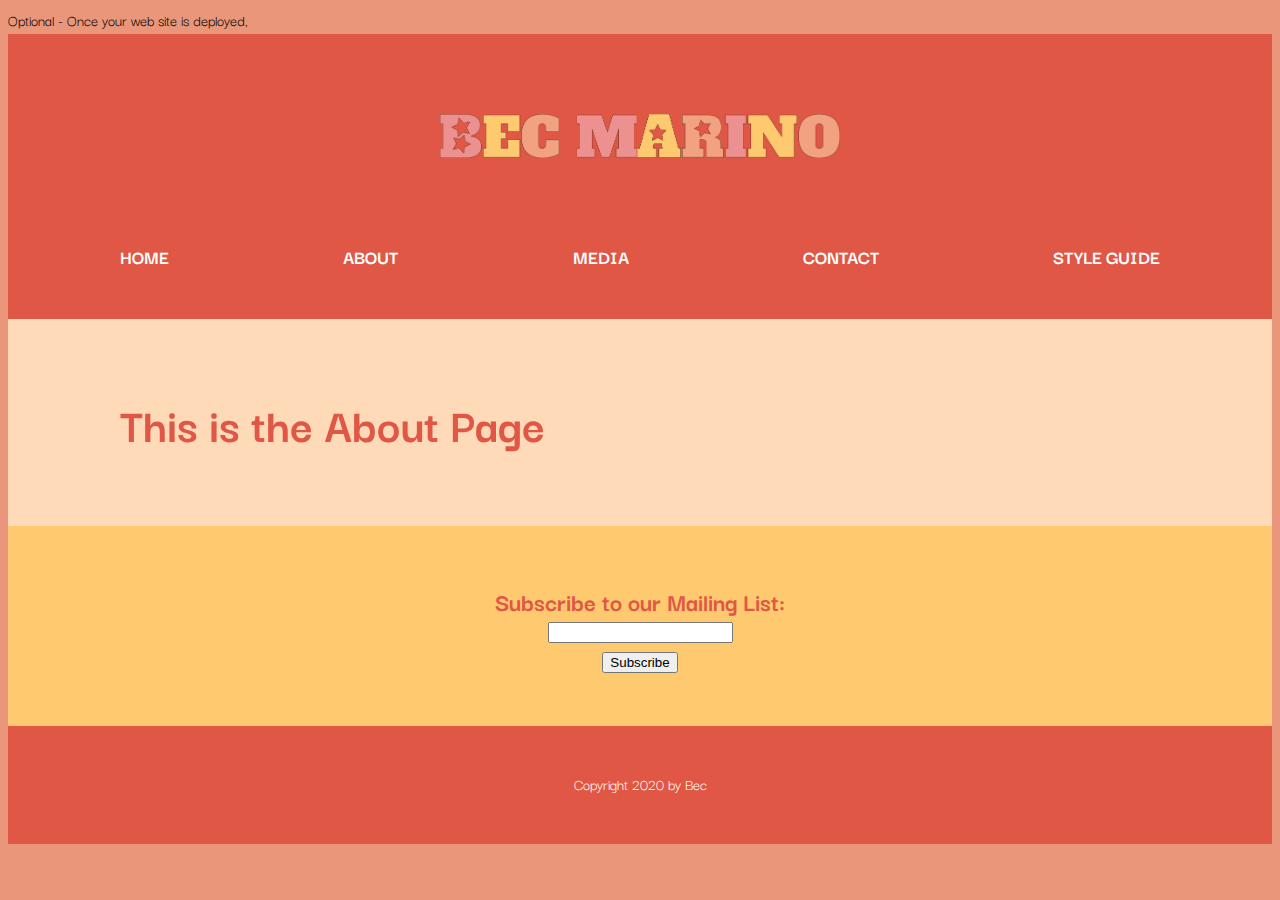
==== about.html @ 16c47560 "create about.html" ====
<!DOCTYPE html>
<html lang="en">

<head>
    <meta charset="UTF-8">
    <meta name="viewport" content="width=device-width, initial-scale=1.0">
    <title>About Me</title>

    <meta name="description" content="All about Bec Marino">

    <link rel="stylesheet" href="resources/css/style.css">

    <link rel="apple-touch-icon" sizes="180x180" href="resources/icons/apple-touch-icon.png">
    <link rel="icon" type="image/png" sizes="32x32" href="resources/icons/favicon-32x32.png">
    <link rel="icon" type="image/png" sizes="16x16" href="resources/icons/favicon-16x16.png">
    <link rel="manifest" href="resources/icons/site.webmanifest">
    <link rel="mask-icon" href="resources/icons/safari-pinned-tab.svg" color="#5bbad5">
    <link rel="shortcut icon" href="resources/icons/favicon.ico">
    <meta name="msapplication-TileColor" content="#ffc96f">
    <meta name="msapplication-config" content="resources/icons/browserconfig.xml">
    <meta name="theme-color" content="#ffc96f">
    Optional - Once your web site is deployed,

</head>

<body>

    <header>
        <div class="layout-wide">

            <div class="star-logo">
                <a href="style-guide.html">
                    <img src="resources/Images/bm-star-logo.png" alt="Bec Marino star logo" width="400px">
                </a>
            </div>

        </div>
    </header>

    <div class="navigation">

        <button class="nav-prompt">Open Navigation</button>

        <nav class="layout-wide  nav-inner">
            <ul>
                <li>
                    <a href="index.html">Home</a>
                </li>

                <li>
                    <a href="about.html">About</a>
                </li>

                <li>
                    <a href="media.html">Media</a>
                </li>

                <li>
                    <a href="contact.html">Contact</a>
                </li>

                <li>
                    <a href="style-guide.html">Style Guide</a>
                </li>
            </ul>
        </nav>

    </div>

    <main>

        <div class="layout-wide">
            <h1>This is the About Page</h1>
        </div>

    </main>

    <footer>

        <div class="subscription-wrapper">
            <div class="layout-wide">
            </div>
            <!-- Begin Mailchimp Signup Form -->

            <div id="mc_embed_signup">
                <form
                    action="https://mycollarts.us7.list-manage.com/subscribe/post?u=c79d618bffaa52b967d177b41&amp;id=2961a5f266"
                    method="post" id="mc-embedded-subscribe-form" name="mc-embedded-subscribe-form" class="validate"
                    target="_blank" novalidate>
                    <div id="mc_embed_signup_scroll">
                        <div class="mc-field-group">
                            <label for="mce-EMAIL">Subscribe to our Mailing List:
                            </label>
                            <input type="email" value="" name="EMAIL" class="required email" id="mce-EMAIL">
                        </div>

                    </div>
            </div>
            <div id="mce-responses" class="clear">
                <div class="response" id="mce-error-response" style="display:none"></div>
                <div class="response" id="mce-success-response" style="display:none"></div>
            </div>
            <!-- real people should not fill this in and expect good things - do not remove this or risk form bot signups-->
            <div style="position: absolute; left: -5000px;" aria-hidden="true"><input type="text"
                    name="b_c79d618bffaa52b967d177b41_2961a5f266" tabindex="-1" value=""></div>
            <div class="clear"><input type="submit" value="Subscribe" name="subscribe" id="mc-embedded-subscribe"
                    class="button"></div>
        </div>
        </form>
        </div>
        <script type='text/javascript' src='//s3.amazonaws.com/downloads.mailchimp.com/js/mc-validate.js'></script>
        <script
            type='text/javascript'>(function ($) { window.fnames = new Array(); window.ftypes = new Array(); fnames[0] = 'EMAIL'; ftypes[0] = 'email'; fnames[1] = 'FNAME'; ftypes[1] = 'text'; fnames[2] = 'LNAME'; ftypes[2] = 'text'; fnames[3] = 'ADDRESS'; ftypes[3] = 'address'; fnames[4] = 'PHONE'; ftypes[4] = 'phone'; fnames[5] = 'BIRTHDAY'; ftypes[5] = 'birthday'; }(jQuery)); var $mcj = jQuery.noConflict(true);</script>
        <!--End mc_embed_signup-->

        <div class="layout-wide">

            <p>Copyright 2020 by Bec</p>

        </div>

    </footer>


    <script src="resources/js/scripts.js"></script>
</body>

</html>
---- resources/css/style.css ----
/* GLOBAL DEFULTS */
@import 'http://necolas.github.io/normalize.css/8.0.1/normalize.css';

@import url('https://fonts.googleapis.com/css2?family=Bonbon&family=Candal&family=Darker+Grotesque:wght@300;400;500;600;700;800&family=Happy+Monkey&family=Syncopate:wght@400;700&display=swap');

*  {
    box-sizing: border-box;
}

body {
    background-color: darksalmon;

    font-family: 'Darker Grotesque', sans-serif;

    line-height: 1.6;
}

a {
    color: #950217;
    font-weight: bold;
}

a:hover {
    color: orangered;
}

img,
iframe {
    max-width: 100%;
}

/* HEADINGS AND TYPOGRAPHY */

h1,
h2,
h3,
h4,
h5 {
    font-family: 'Darker Grotesque', sans-serif;
    font-weight: bold;
    color: #E05745;
}

h6 {
    font-family: 'Syncopate', sans-serif;
    color: #E05745;
    font-size: 30px;
}

h7 {
    font-family: 'Syncopate', sans-serif;
    font-weight: bold;
    font-size: 40px;
    color: orangered;
}

h1,
h2,
h3,
h4,
h5 {
    font-size: 50px;
}
/* LAYOUTS */
.layout-wide  {
    max-width: 1100px;
    margin-left: auto;
    margin-right: auto;

    padding: 30px;
}

.highlight {
    font-weight: bold;
}

/* HEADER, MAIN & FOOTER */

header {
    background-color: #E05745;
    color: white;
    display: flex;
    justify-content: center;
}

.star-logo img {
        max-width: 500px;
        padding-top: 50px;
}

footer {
    background-color: #E05745;
    color: white;
    text-align: center;
}

main {
    background-color: peachpuff;
}

/* subs form */
.subscription-wrapper {
    background-color: #FFC96F;
    padding-bottom: 50px;
    line-height: 30px;
}

.subscription-wrapper label {
    color: #E05745;
    display: block;
    font-weight: bold;
    font-size: 26px;
}

/* NAVIGATION */
.navigation {
    background-color: #E05745;
}

.nav-inner ul {
    list-style: none;
    padding: 0;
}

.nav-inner li {
    text-align: center;
    text-transform: uppercase;
}

.nav-inner a {
    text-decoration: none;
    font-weight: bold;
    font-size: 20px;
    color: white;
    }
}

/* this is for mobile view */

@media screen and (max-width: 800px) {
    .nav-inner {
        max-height: 0;
        overflow: hidden;
    }

    .nav-inner.open {
        max-height: 100vh;
    }
}


/*this is for large screen view */
@media screen and (min-width: 800px) {

    .nav-prompt {
        display: none;
    }

    .nav-inner ul {
        display: flex;
        justify-content: space-between;
    }

}

/* MODULES */
.news-component {
    background-color: #FFC96F;
    padding: 40px;
}

@media screen and (min-width: 600px)  {

    .star-logo img {
        min-width: 300px;
    }

@media screen and (max-width: 800px) {
        .star-logo img {
            max-width: 500px;
    }
    
    
    .news-component {

        background-color: #F98D79;

        display: grid;
        grid-template-columns: 1fr 1fr;
        grid-gap: 20px;
    }

}

@media screen and (min-width: 600px)  {
    .photo-grid {
        display: grid;
        grid-template-columns: 1fr 1fr;
        grid-gap: 20px;
    }
}

@media screen and (min-width: 800px)  {
    .photo-grid {
        grid-template-columns: 1fr 1fr 1fr 1fr;
    }
}
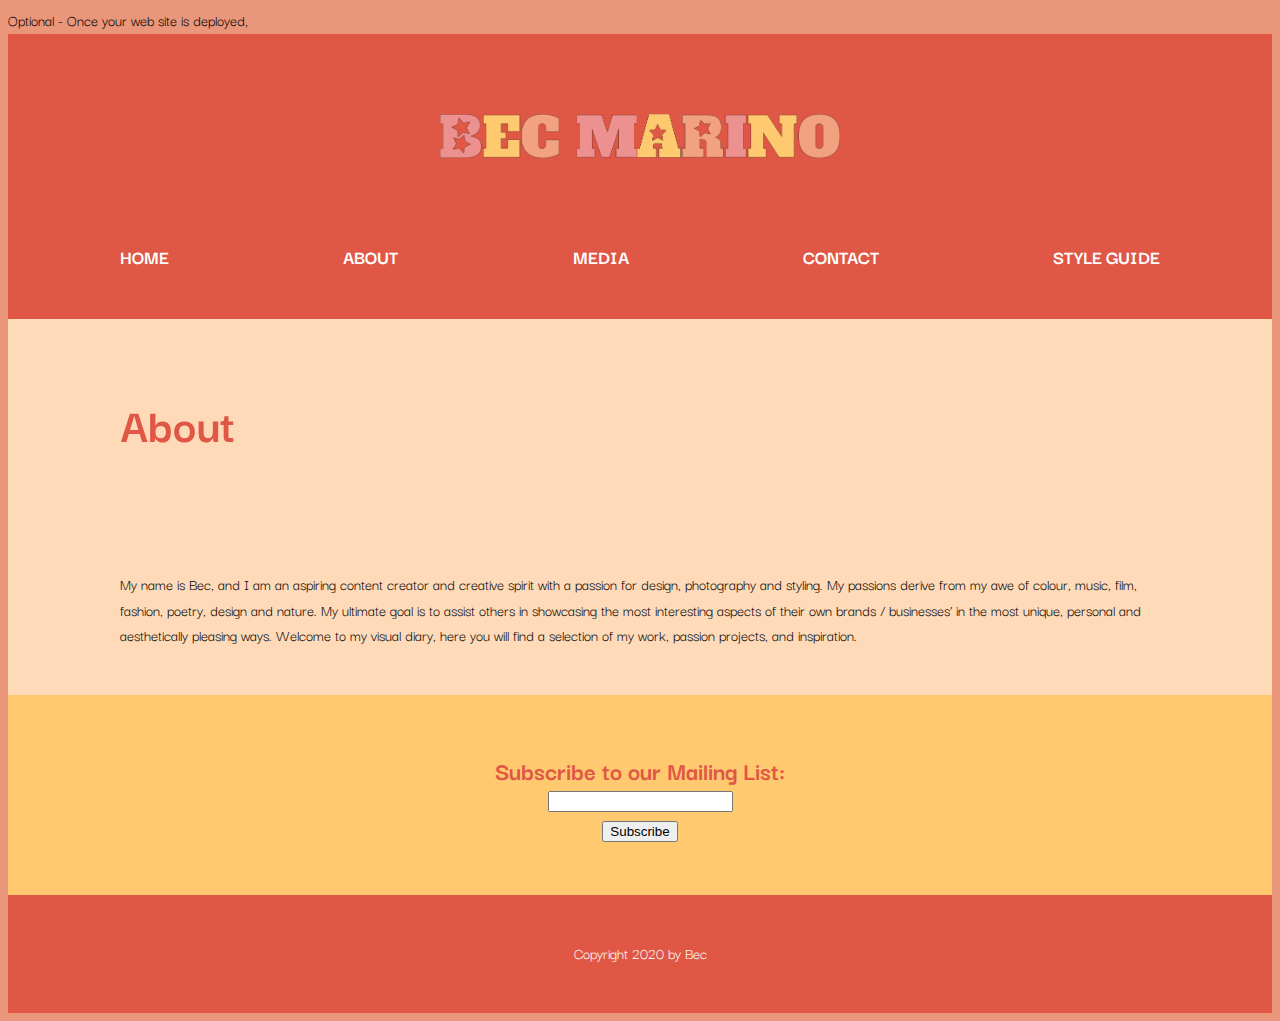
==== commit b00d18fb: "added about and index pages" ====
--- a/about.html
+++ b/about.html
@@ -70,7 +70,18 @@
     <main>
 
         <div class="layout-wide">
-            <h1>This is the About Page</h1>
+            <h1>About</h1>
+        </div>
+
+        <div class="layout-wide">
+        <p>My name is Bec, and I am an aspiring content creator and creative spirit with a
+            passion for design, photography and styling. My passions derive from my awe
+            of colour, music, film, fashion, poetry, design and nature. My ultimate goal is to
+            assist others in showcasing the most interesting aspects of their own brands /
+            businesses’ in the most unique, personal and aesthetically pleasing ways.
+            Welcome to my visual diary, here you will find a selection of my work, passion
+            projects, and inspiration.</p>
+
         </div>
 
     </main>
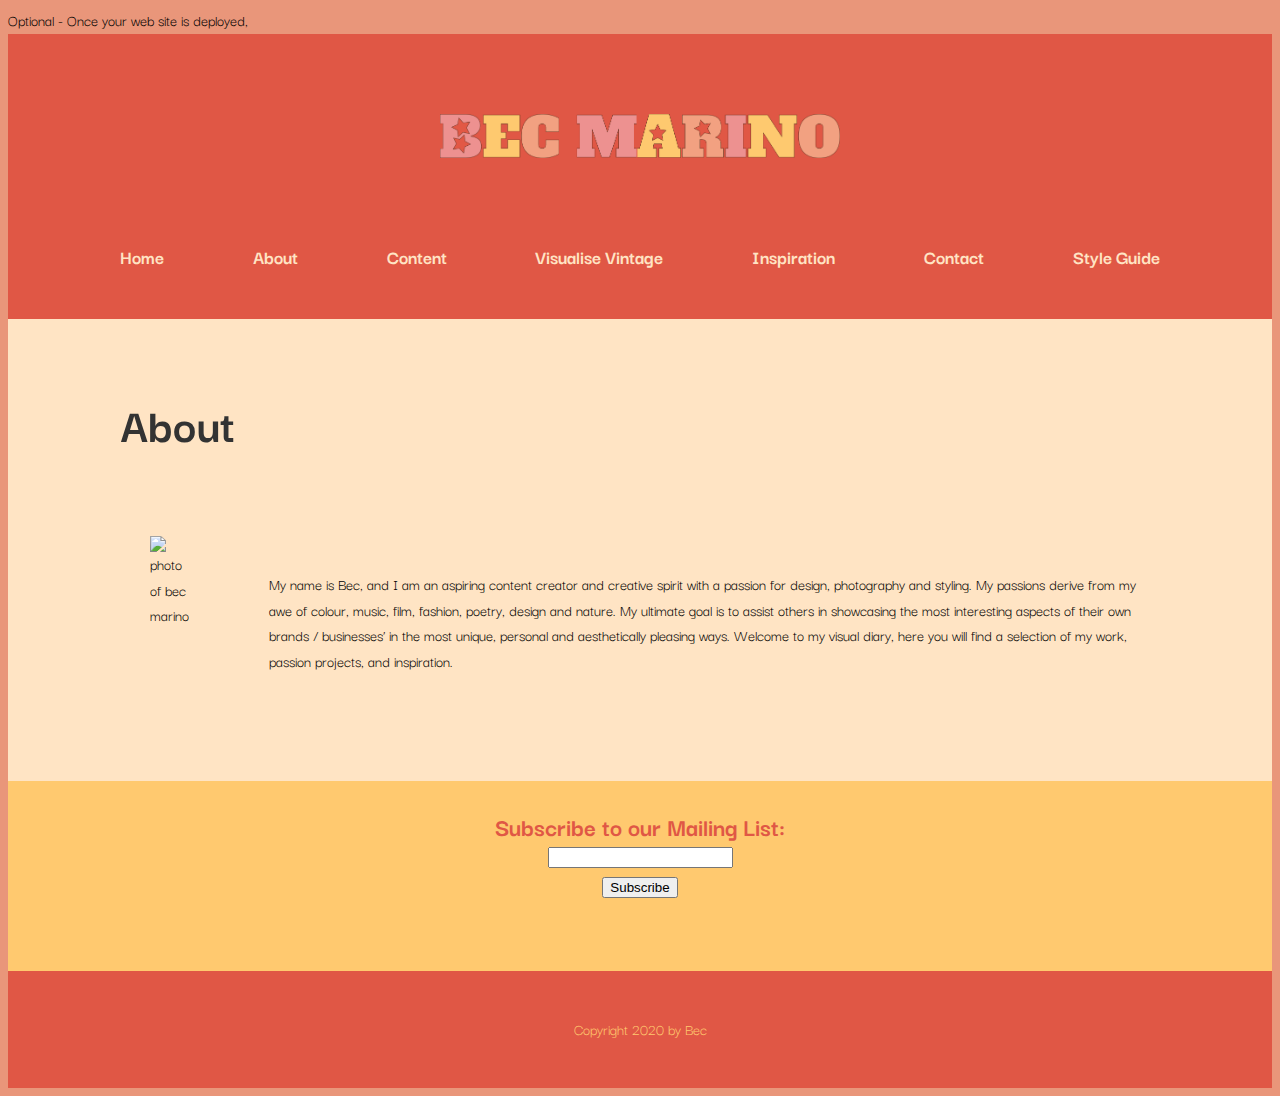
==== commit 9b1f61bd: "added content, applied adjustments/fix ups" ====
--- a/about.html
+++ b/about.html
@@ -52,7 +52,15 @@
                 </li>
 
                 <li>
-                    <a href="media.html">Media</a>
+                    <a href="content.html">Content</a>
+                </li>
+
+                <li>
+                    <a href="visualise-vintage.html">Visualise Vintage</a>
+                </li>
+
+                <li>
+                    <a href="inspiration.html">Inspiration</a>
                 </li>
 
                 <li>
@@ -71,16 +79,21 @@
 
         <div class="layout-wide">
             <h1>About</h1>
-        </div>
 
-        <div class="layout-wide">
-        <p>My name is Bec, and I am an aspiring content creator and creative spirit with a
-            passion for design, photography and styling. My passions derive from my awe
-            of colour, music, film, fashion, poetry, design and nature. My ultimate goal is to
-            assist others in showcasing the most interesting aspects of their own brands /
-            businesses’ in the most unique, personal and aesthetically pleasing ways.
-            Welcome to my visual diary, here you will find a selection of my work, passion
-            projects, and inspiration.</p>
+            <div class="about-component">
+
+                <div class="it-me">
+                    <img src="resources/Images/it-me.jpg" alt="photo of bec marino">
+                </div>
+
+                <div class="about-component">
+
+                    <div class="About">
+
+                    <p>My name is Bec, and I am an aspiring content creator and creative spirit with a passion for design, photography and styling. My passions derive from my awe of colour, music, film, fashion, poetry, design and nature. My ultimate goal is to assist others in showcasing the most interesting aspects of their own brands / businesses’ in the most unique, personal and aesthetically pleasing ways. 
+                    
+                    Welcome to my visual diary, here you will find a selection of my work, passion projects, and inspiration.</p>
+                </div>
 
         </div>
 
@@ -90,7 +103,7 @@
 
         <div class="subscription-wrapper">
             <div class="layout-wide">
-            </div>
+          
             <!-- Begin Mailchimp Signup Form -->
 
             <div id="mc_embed_signup">
@@ -116,13 +129,24 @@
                     name="b_c79d618bffaa52b967d177b41_2961a5f266" tabindex="-1" value=""></div>
             <div class="clear"><input type="submit" value="Subscribe" name="subscribe" id="mc-embedded-subscribe"
                     class="button"></div>
+
         </div>
+
+        
+    <div>
+        <script src="https://apps.elfsight.com/p/platform.js" defer></script>
+        <div class="elfsight-app-fb2ccc75-fbab-4b94-988c-f1b0fcc4a1a1"></div>
+    </div>
+
         </form>
         </div>
         <script type='text/javascript' src='//s3.amazonaws.com/downloads.mailchimp.com/js/mc-validate.js'></script>
         <script
             type='text/javascript'>(function ($) { window.fnames = new Array(); window.ftypes = new Array(); fnames[0] = 'EMAIL'; ftypes[0] = 'email'; fnames[1] = 'FNAME'; ftypes[1] = 'text'; fnames[2] = 'LNAME'; ftypes[2] = 'text'; fnames[3] = 'ADDRESS'; ftypes[3] = 'address'; fnames[4] = 'PHONE'; ftypes[4] = 'phone'; fnames[5] = 'BIRTHDAY'; ftypes[5] = 'birthday'; }(jQuery)); var $mcj = jQuery.noConflict(true);</script>
         <!--End mc_embed_signup-->
+
+    </div>
+</div>
 
         <div class="layout-wide">
 
--- a/resources/css/style.css
+++ b/resources/css/style.css
@@ -16,12 +16,12 @@
 }
 
 a {
-    color: #950217;
+    color: #333333;
     font-weight: bold;
 }
 
 a:hover {
-    color: orangered;
+    color: #E05745;
 }
 
 img,
@@ -32,18 +32,18 @@
 /* HEADINGS AND TYPOGRAPHY */
 
 h1,
-h2,
 h3,
 h4,
 h5 {
     font-family: 'Darker Grotesque', sans-serif;
     font-weight: bold;
-    color: #E05745;
+    color: #333333;
+    font-size: 50px;
 }
 
 h6 {
     font-family: 'Syncopate', sans-serif;
-    color: #E05745;
+    color: #333333;
     font-size: 30px;
 }
 
@@ -51,16 +51,16 @@
     font-family: 'Syncopate', sans-serif;
     font-weight: bold;
     font-size: 40px;
-    color: orangered;
-}
-
-h1,
-h2,
-h3,
-h4,
-h5 {
-    font-size: 50px;
-}
+    color: #E05745
+}
+
+h2 {
+    font-family: 'Darker Grotesque', sans-serif;
+    font-weight: bold;
+    color: #A45A52;
+    font-size: 35px;
+}
+
 /* LAYOUTS */
 .layout-wide  {
     max-width: 1100px;
@@ -90,18 +90,59 @@
 
 footer {
     background-color: #E05745;
-    color: white;
+    color: #FFC96F;
     text-align: center;
 }
 
 main {
-    background-color: peachpuff;
-}
+    background-color: bisque;
+}
+
+.it-me img {
+    max-width: 340px;
+    padding-top: 10px;
+    padding-bottom: 10px;
+    padding-left: 30px;
+}
+
+@media screen and (min-width: 800px)  {
+
+    .about-component {
+        display: grid;
+        grid-template-columns: 1fr 1fr;
+        grid-gap: 80px;
+
+        padding-top: 30px;
+        padding-bottom: 30px;
+        display: flex;
+        justify-content: center;
+    }
+    .about {
+        padding-top: 100px;
+        display: flex;
+        justify-content: center;
+    }
+}
+
+
+@media screen and (max-width: 800px) {
+        .about-component {
+            padding-top: 30px;
+            padding-bottom: 30px;
+            }
+
+            .about {
+                padding-top: 100px;
+                display: flex;
+                justify-content: center;
+            }
+}
+
 
 /* subs form */
 .subscription-wrapper {
     background-color: #FFC96F;
-    padding-bottom: 50px;
+    padding-bottom: 40px;
     line-height: 30px;
 }
 
@@ -112,6 +153,19 @@
     font-size: 26px;
 }
 
+.subscription-wrapper {
+    background-color: #FFC96F;
+    padding-bottom: 40px;
+    line-height: 30px;
+}
+
+.subscription-wrapper label {
+    color: #E05745;
+    display: block;
+    font-weight: bold;
+    font-size: 26px;
+}
+
 /* NAVIGATION */
 .navigation {
     background-color: #E05745;
@@ -124,19 +178,16 @@
 
 .nav-inner li {
     text-align: center;
-    text-transform: uppercase;
 }
 
 .nav-inner a {
     text-decoration: none;
-    font-weight: bold;
     font-size: 20px;
-    color: white;
+    color: bisque;
     }
 }
 
 /* this is for mobile view */
-
 @media screen and (max-width: 800px) {
     .nav-inner {
         max-height: 0;
@@ -165,8 +216,11 @@
 
 /* MODULES */
 .news-component {
-    background-color: #FFC96F;
-    padding: 40px;
+    padding: 10px;
+}
+
+.news-image {
+    padding: 5px
 }
 
 @media screen and (min-width: 600px)  {
@@ -179,17 +233,6 @@
         .star-logo img {
             max-width: 500px;
     }
-    
-    
-    .news-component {
-
-        background-color: #F98D79;
-
-        display: grid;
-        grid-template-columns: 1fr 1fr;
-        grid-gap: 20px;
-    }
-
 }
 
 @media screen and (min-width: 600px)  {
@@ -206,3 +249,101 @@
     }
 } 
 
+.inspiration-component {
+    max-width: 1100px;
+    margin-left: auto;
+    margin-right: auto;
+
+    padding: 30px;
+    padding-bottom: 60px;
+}
+
+@media screen and (min-width: 600px)  {
+    .inspiration-gallery {
+        display: grid;
+        grid-template-columns: 1fr 1fr;
+        grid-gap: 20px;
+    }
+}
+
+@media screen and (min-width: 800px)  {
+    .inspiration-gallery {
+        grid-template-columns: 1fr 1fr 1fr 1fr;
+    }
+
+
+    .photography-component {
+        max-width: 1100px;
+        margin-left: auto;
+        margin-right: auto;
+    
+        padding: 30px;
+        padding-bottom: 60px;
+    }
+    
+    @media screen and (min-width: 600px)  {
+        .photo-gallery {
+            display: grid;
+            grid-template-columns: 1fr 1fr;
+            grid-gap: 20px;
+        }
+    }
+    
+    @media screen and (min-width: 800px)  {
+        .photo-gallery {
+            grid-template-columns: 1fr 1fr 1fr 1fr;
+        }
+    }
+    
+    @media screen and (min-width: 600px)  {
+        .flatlay-grid {
+            display: grid;
+            grid-template-columns: 1fr 1fr;
+            grid-gap: 20px;
+        }
+    }
+    
+    @media screen and (min-width: 800px)  {
+        .flatlay-grid {
+            grid-template-columns: 1fr 1fr 1fr 1fr;
+        }
+    }
+
+   
+
+/* hero component */
+    .hero-component img {
+        width: 100%;
+        opacity: 70%;
+        filter: sepia(30%);
+    }
+    
+    .hero-component {
+        position: relative;
+        top: 0;
+        height: 100%;
+        width: 100%;
+    
+        text-align: center;
+    
+        display: flex;
+        align-items: center;
+    }
+        
+    .hero-content {
+        position: absolute;
+        top: 0;
+        height: 100%;
+        width: 100%;
+    
+        text-align: center;
+    
+        display: flex;
+        align-items: center;
+    }
+    
+    .hero-component h6 {
+        color: bisque;
+        text-shadow: 1px 1px 10px #333333;
+    }
+}
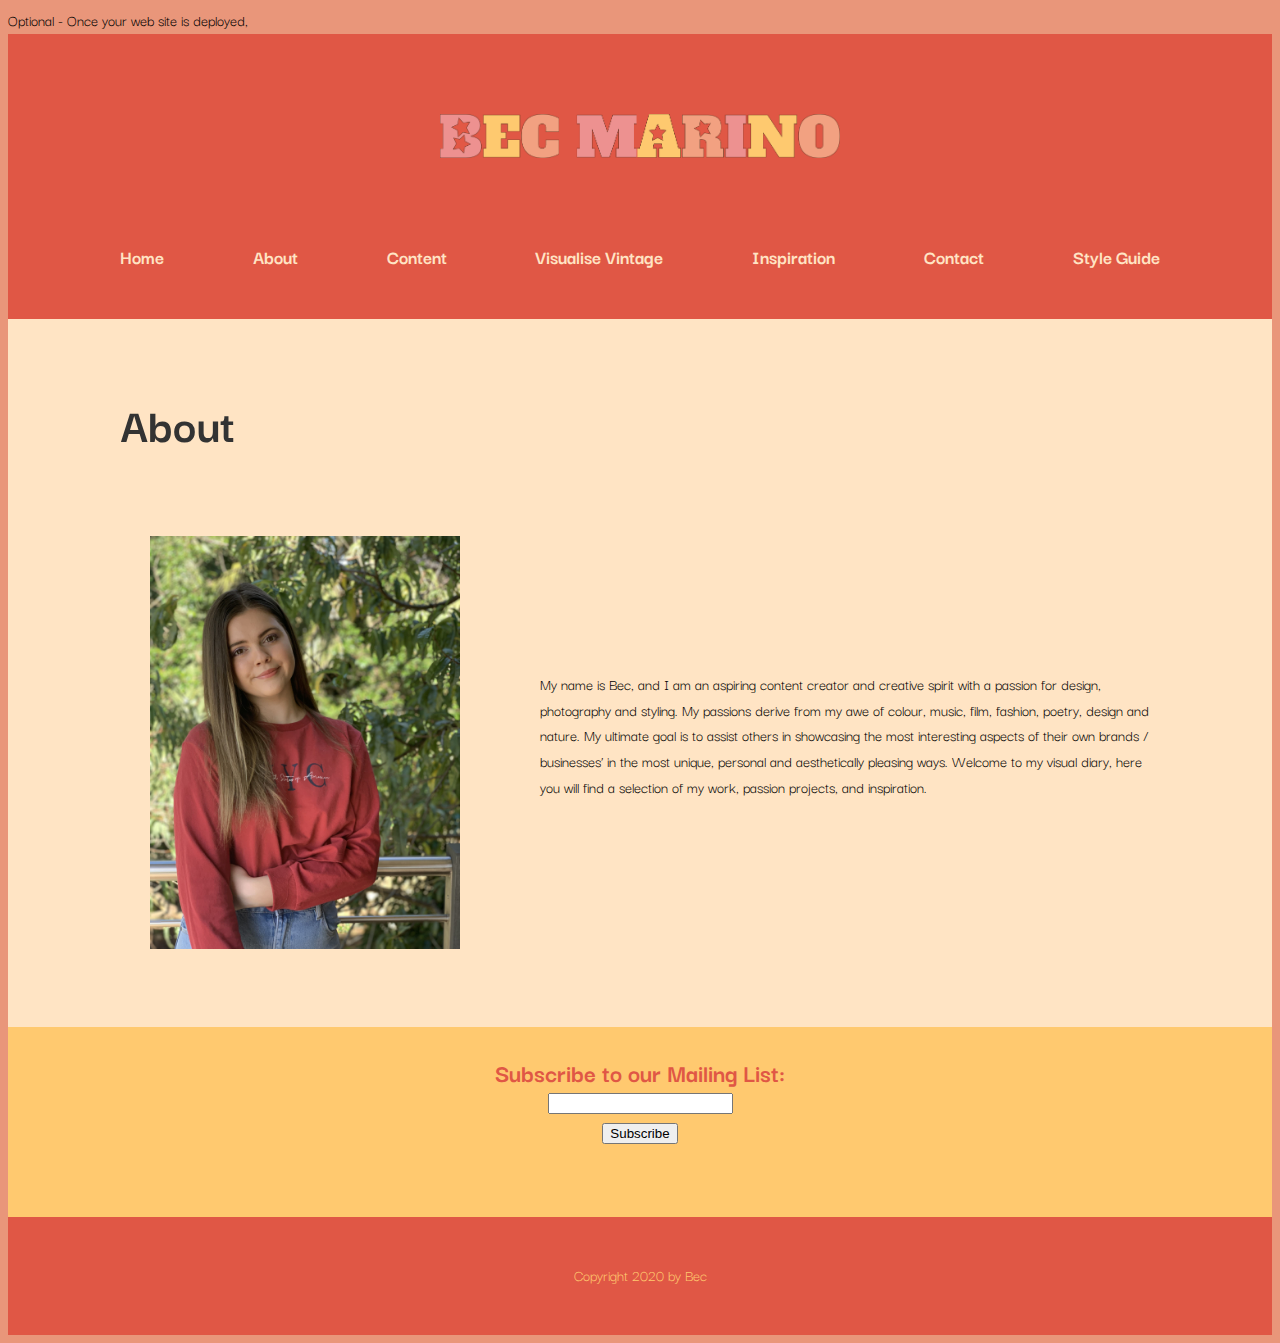
==== commit 10b45b90: "applied overall fix ups, applied alignment adjustments to about page" ====
--- a/about.html
+++ b/about.html
@@ -88,7 +88,7 @@
 
                 <div class="about-component">
 
-                    <div class="About">
+                    <div class="about">
 
                     <p>My name is Bec, and I am an aspiring content creator and creative spirit with a passion for design, photography and styling. My passions derive from my awe of colour, music, film, fashion, poetry, design and nature. My ultimate goal is to assist others in showcasing the most interesting aspects of their own brands / businesses’ in the most unique, personal and aesthetically pleasing ways. 
                     
--- a/resources/css/style.css
+++ b/resources/css/style.css
@@ -98,13 +98,6 @@
     background-color: bisque;
 }
 
-.it-me img {
-    max-width: 340px;
-    padding-top: 10px;
-    padding-bottom: 10px;
-    padding-left: 30px;
-}
-
 @media screen and (min-width: 800px)  {
 
     .about-component {
@@ -121,6 +114,13 @@
         padding-top: 100px;
         display: flex;
         justify-content: center;
+    }
+
+    .it-me img {
+        max-width: 340px;
+        padding-top: 10px;
+        padding-bottom: 10px;
+        padding-left: 30px;
     }
 }
 
@@ -132,11 +132,19 @@
             }
 
             .about {
-                padding-top: 100px;
+                padding: 40px;
                 display: flex;
                 justify-content: center;
             }
-}
+
+            .it-me img {
+                max-width: 300px;
+                margin-left: auto;
+                margin-right: auto;
+                display: flex;
+                justify-content: center;
+            }
+        }
 
 
 /* subs form */
@@ -223,6 +231,8 @@
     padding: 5px
 }
 
+
+
 @media screen and (min-width: 600px)  {
 
     .star-logo img {
@@ -293,6 +303,15 @@
         .photo-gallery {
             grid-template-columns: 1fr 1fr 1fr 1fr;
         }
+    }
+
+    .flatlay-component {
+        max-width: 1100px;
+        margin-left: auto;
+        margin-right: auto;
+    
+        padding: 30px;
+        padding-bottom: 60px;
     }
     
     @media screen and (min-width: 600px)  {
